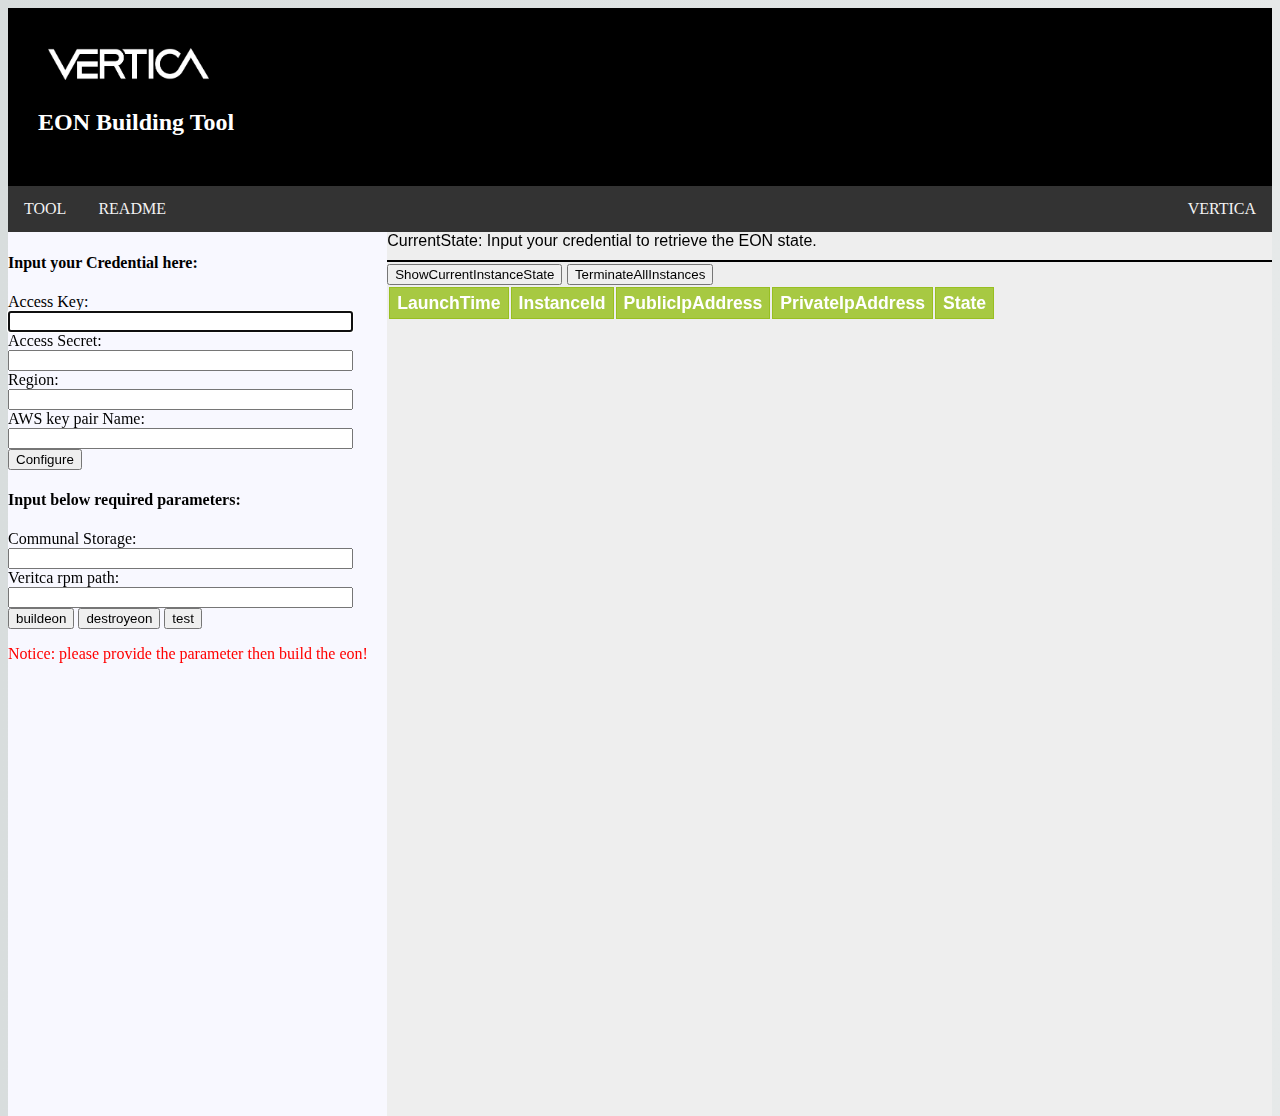
==== aws-js/index.html @ d2f9db6e "Edit README, adding installation log link" ====
<html>
<head>
<script src="https://sdk.amazonaws.com/js/aws-sdk-2.767.0.min.js"></script>
<script src="https://apps.bdimg.com/libs/jquery/2.1.4/jquery.min.js"></script>
<script src="func.js"></script>
<script src="aws.js"></script>
<script src="eon.js"></script>
<link rel="stylesheet" type="text/css" href="mystyle.css">
</head>
<body>
    <div class="header" style="background-color:black;">
        <img id="verticalogo" src="vertica_logo.png">
        <h2 id='toolname' style="color: white">EON Building Tool</h3>
    </div>
    <div class="topnav" id="nav">
        <a href="index.html">TOOL</a>
        <a href="readme.html">README</a>
        <a href="https://www.vertica.com/documentation/vertica/10-0-x-documentation/" style="float:right">VERTICA</a>
    </div>
	<div id="ConfigCredential" style="background-color:ghostwhite;height:100%;width:30%;display:inline-block;float:left;">
	   <h4 id="Accesskey">Input your Credential here:</h4>
        <p>
        Access Key:    <br>
        <input autofocus size="40" type="text" id="accesskey" value=""/><br>
        Access Secret: <br>
        <input autofocus size="40" type="text" id="accesssecret" value=""/><br>
        Region: <br>
        <input autofocus size="40" type="text" id="region" value=""/><br>
        AWS key pair Name:<br>
        <input autofocus size="40" type="text" id="keypair" value=""/><br>
        <button class="btn default" id="config" onClick="InputCred()">Configure</button>
        </p>
        <div id="AccessKey"></div>
	   <div id="AccessSecret"></div>
        <div class="card" id="eonoperation">
        <h4>Input below required parameters:</h4>
            
        <p>
        Communal Storage:<br>
        <input autofocus size="40" type="text" id="s3bucket" value=""/><br>
        Veritca rpm path:<br>
        <input autofocus size="40" type="text" id="verticarpm" value=""/><br>
        <button type="button" id="buildeon" onclick="createeon()">buildeon</button>
        <button type="button" id="destroyeon" onclick="destroyeon()">destroyeon</button>
        <button type="button" id="destroyeon" onclick="AppendLink()">test</button>
        </p>
        <p style="color:red;">Notice: please provide the parameter then build the eon!</p>
        </div>
    </div>
    <div class="card" id="instancestate" style="background-color:#EEEEEE;height:100%;width:70%;display: inline-block;float:left;">
        <div class="state" id="eonstate" style="background-color:#EEEEEE;height:30px;float:top;border-bottom: 2px solid black">CurrentState: </div>
        <div style="margin: 2px 0 0 0;">
            <button type="button" id="describe" onclick="describeInstances()">ShowCurrentInstanceState</button>
            <button type="button" id="terminate" onclick="TerminateInstances()">TerminateAllInstances</button>
            <table id="instancelist">
                <tr><th>LaunchTime</th><th>InstanceId</th><th>PublicIpAddress</th><th>PrivateIpAddress</th><th>State</th></tr>
            </table>  
        </div>
    </div>

</body>
<script type="text/javascript">
t = document.getElementById("instancelist"); 
document.getElementById("eonstate").innerText = "CurrentState: " + state.INITIAL;
//InputCred();
//describeInstances();
</script>

</html>
---- aws-js/mystyle.css ----
html {
    background: #e6e9e9;
    background-image: linear-gradient(270deg, rgb(230, 233, 233) 0%, rgb(216, 221, 221) 100%);
    -webkit-font-smoothing: antialiased;
}

.header {
    background: white;
    padding: 30px;
}

.helpcontent {
    background: #fff;
    box-shadow: 0 0 2px rgba(0, 0, 0, 0.06);
    color: #545454;
    font-family: "Helvetica Neue", Helvetica, Arial, sans-serif;
    font-size: 16px;
    line-height: 1.5;
    margin: 0 auto;
    max-width: 800px;
    padding: 2em 2em 4em;
    height: auto;
}

.header toolname {
    
}
/*body {
    background: #fff;
    box-shadow: 0 0 2px rgba(0, 0, 0, 0.06);
    color: #545454;
    font-family: "Helvetica Neue", Helvetica, Arial, sans-serif;
    font-size: 16px;
    line-height: 1.5;
    margin: 0 auto;
    max-width: 800;
    padding: 2em 2em 4em;
}*/
.topnav {
  overflow: hidden;
  background-color: #333;
}
* {
  box-sizing: border-box;
}
.topnav a {
  float: left;
  display: block;
  color: #f2f2f2;
  text-align: center;
  padding: 14px 16px;
  text-decoration: none;
}
 
/* 链接颜色修改 */
.topnav a:hover {
  background-color: #ddd;
  color: black;
}

#instancestate
{
	font-family:"Trebuchet MS", Arial, Helvetica, sans-serif;
	width:100%;
	border-collapse:collapse;
}
#instancestate td, #instancestate th 
{
	font-size:1em;
	border:1px solid #98bf21;
	padding:3px 7px 2px 7px;
}
#instancestate th 
{
	font-size:1.1em;
	text-align:left;
	padding-top:5px;
	padding-bottom:4px;
	background-color:#A7C942;
	color:#ffffff;
}
#instancestate tr.alt td 
{
	color:#000000;
	background-color:#EAF2D3;
}

#verticalogo
{
    animation: colorize 2s cubic-bezier(0, 0, .78, .36) 1;
    background: transparent;
    border: 10px solid rgba(0, 0, 0, 0.12);
    border-radius: 4px;
    display: block;
    /*margin: 1.3em auto;*/
    max-width: 15%;
	/*position:relative;
	left:-100px;*/
}
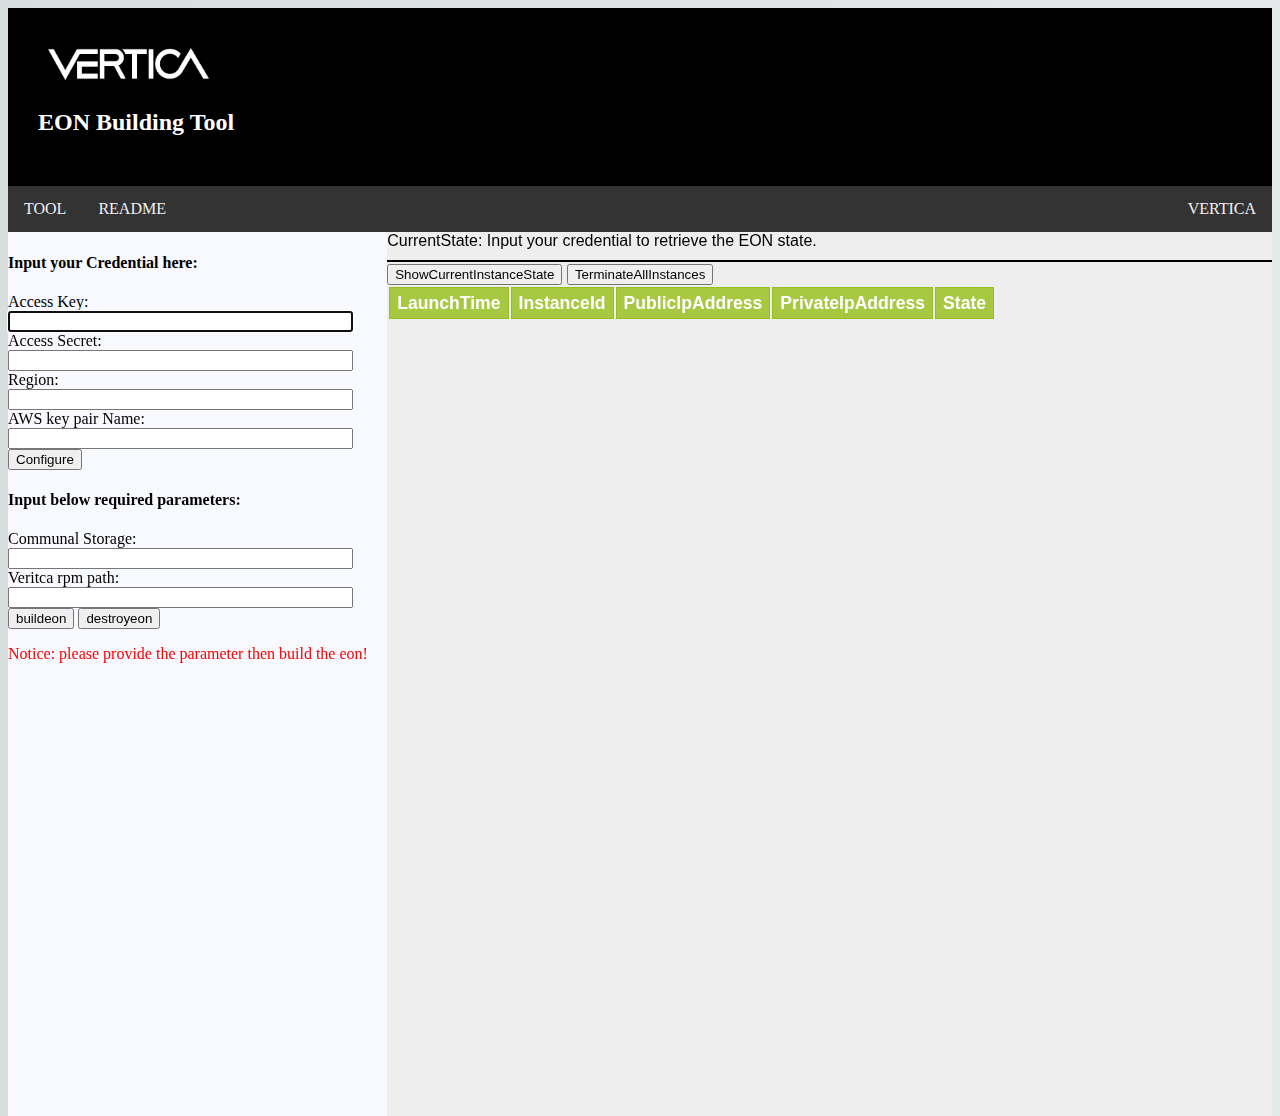
==== commit 927c5475: "add generate install log link" ====
--- a/aws-js/index.html
+++ b/aws-js/index.html
@@ -42,7 +42,6 @@
         <input autofocus size="40" type="text" id="verticarpm" value=""/><br>
         <button type="button" id="buildeon" onclick="createeon()">buildeon</button>
         <button type="button" id="destroyeon" onclick="destroyeon()">destroyeon</button>
-        <button type="button" id="destroyeon" onclick="AppendLink()">test</button>
         </p>
         <p style="color:red;">Notice: please provide the parameter then build the eon!</p>
         </div>
